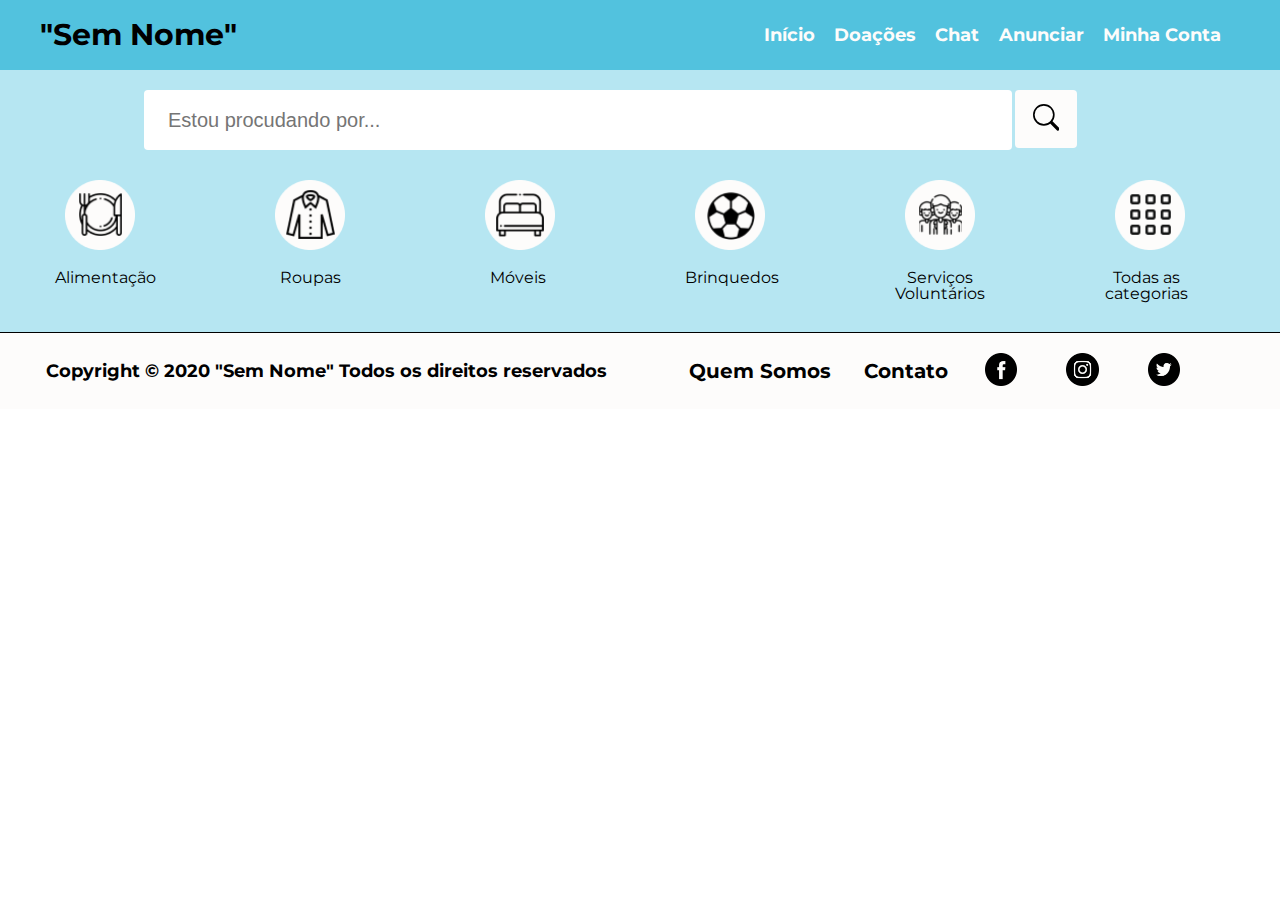
==== anuncio-alimentacao.html @ afcb7527 "corrigindo pequeno bug, faltou incluir referência no logo das duas páginas" ====
<!DOCTYPE html>
<html lang="pt-br">

<head>
    <meta charset="UTF-8">
    <title>"Sem Nome"</title>
    <link href="https://fonts.googleapis.com/css?family=Montserrat&display=swap" rel="stylesheet">
    <link href="css/reset.css" rel="stylesheet">
    <link href="css/style.css" rel="stylesheet">
    <link href="anun-alimentacao.css" rel="stylesheet">
</head>
<body>
    <header class="cabecalhoPrincipal">
        <section>
            <div class="container">
                <h1 class="cabecalhoPrincipal-titulo">
                    <a class="cabecalhoPrincipal-titulo-a" href="index.html">"Sem Nome"</a>
                </h1>
                
                <nav>
                    <ul class="cabecalhoPrincipal-nav">
                        <li class="cabecalhoPrincipal-nav-link"><a class="cabecalhoPrincipal-nav-link-a" href="index.html">Início</a></li>
                        <li class="cabecalhoPrincipal-nav-link"><a class="cabecalhoPrincipal-nav-link-a" href="#">Doações</a></li>
                        <li class="cabecalhoPrincipal-nav-link"><a class="cabecalhoPrincipal-nav-link-a" href="#">Chat</a></li>
                        <li class="cabecalhoPrincipal-nav-link"><a class="cabecalhoPrincipal-nav-link-a" href="#">Anunciar</a></li>
                        <li class="cabecalhoPrincipal-nav-link"><a class="cabecalhoPrincipal-nav-link-a" href="#">Minha Conta</a></li>
                    </ul>
                </nav>
            </div>
        </section>
    
        <section class="buscar-categoria">
            <div class="buscador">
                <input type="search" name="buscador" id="buscador-categoria" placeholder="Estou procudando por...">
                <button class="botao"><svg class="bi bi-search lupa" width="1em" height="1em" viewBox="0 0 16 16" fill="currentColor" xmlns="http://www.w3.org/2000/svg">
                    <path fill-rule="evenodd" d="M10.442 10.442a1 1 0 011.415 0l3.85 3.85a1 1 0 01-1.414 1.415l-3.85-3.85a1 1 0 010-1.415z" clip-rule="evenodd"/>
                    <path fill-rule="evenodd" d="M6.5 12a5.5 5.5 0 100-11 5.5 5.5 0 000 11zM13 6.5a6.5 6.5 0 11-13 0 6.5 6.5 0 0113 0z" clip-rule="evenodd"/>
                  </svg></button>
            </div>
        </section>

        <section>
            <div>
                <ul class="categorias">
                    <li class="categorias-lista"><a href="anuncio-alimentacao.html"><span><img class="categorias-lista-background" src="img/alimentacao.png" alt="um prato, garfo e faca em imagem 2d"><small class="categorias-lista-titulo">Alimentação</small></span></a></li>
                    <li class="categorias-lista"><a href="#"><span><img class="categorias-lista-background" src="img/roupas.png" alt="uma camisa em imagem 2d"><small class="categorias-lista-titulo left">Roupas</small></span></a></li>
                    <li class="categorias-lista"><a href="#"><span><img class="categorias-lista-background" src="img/moveis.png" alt="uma cama de casal em imagem 2d"><small class="categorias-lista-titulo left">Móveis</small></span></a></li>
                    <li class="categorias-lista"><a href="#"><span><img class="categorias-lista-background" src="img/brinquedos.png" alt="uma bola em imagem 2d"><small class="categorias-lista-titulo">Brinquedos</small></span></a></li>
                    <li class="categorias-lista"><a href="#"><span><img class="categorias-lista-background" src="img/servicos-voluntarios.png" alt="três pessoas voluntarias que estão próximas em imagem 2d"><small class="categorias-lista-titulo center">Serviços Voluntários</small></span></a></li>
                    <li class="categorias-lista"><a href="#"><span><img class="categorias-lista-background" src="img/todas-categorias.png" alt="uma imagem de 4 bolinhas representando várias categorias unidas"><small class="categorias-lista-titulo center">Todas as categorias</small></span></a></li>
                </ul>
            </div>
        </section>
    </header>



   <footer>
        <div class="rodape">
            <p class="rodape-copy">Copyright &copy; 2020 "Sem Nome" Todos os direitos reservados</p>

            <p class="rodape-menu"><a href="#">Quem Somos</a></p>
            <p class="rodape-menu"><a href="#">Contato</a></p>

            <div class="redes-sociais">
            <a href="#"><img class="rodape-sociais" src="img/facebook.png" alt="logo do facebook"></a>
            <a href="#"><img class="rodape-sociais" src="img/instagram.png" alt="logo do instagram"></a>
            <a href="#"><img class="rodape-sociais" src="img/twitter.png" alt="logo do twitter"></a>
            </div>
        </div>
    </footer>
</body>
</html>
---- css/style.css ----
body {
    font-family: 'Montserrat', sans-serif;
}
/* Seção menu de navegação */
.cabecalhoPrincipal .container{
    align-items: center;
    background: #52C2DE;
    display: flex;
    justify-content: space-between;
    padding: 20px 40px;
}

.cabecalhoPrincipal-titulo-a{
    color: #000000;
    font-size: 30px;
    font-weight: bold;
    margin-right: 1.2rem;
    text-decoration: none;
}

.cabecalhoPrincipal-nav{
    display: flex;
    list-style: none;
}

.cabecalhoPrincipal-nav-link a{
    color: #FDFCFB;
    font-size: 18px;
    font-weight: bold;
    margin-right: 1.2rem;
    text-align: center;
    text-decoration: none;
}

.cabecalhoPrincipal-nav-link a:hover{
    border-bottom: 2px solid #FDFCFB;
}
/* Seção do buscador */
.buscador{
    background: #B6E6F2;
    display: flex;
    padding: 20px 20px;
}

#buscador-categoria {
    border: none;
    border-radius: 4px;
    font-size: 20px;
    height: 60px;
    margin-left: 10%;
    padding: 16px 24px;
    width: 70%;
}

.botao {
    background: #FDFCFB;
    border: none;
    border-radius: 4px;
    height: 58px;
    margin: 0 3px;
    width: 5%;
}

.botao:hover {
    background: #52C2DE;
    color: #FDFCFB;
    cursor: pointer;
}

.lupa {
    font-size: 200%;
}

.lupa:hover {
    color: #FDFCFB;
}
/* Seção de categorias */
.categorias {
    background: #B6E6F2;
    display: flex;
    font-size: 20px;
    flex-direction: row;
    justify-content: space-around;
    padding: 10px 10px;
}

.categorias-lista-background{
    border-radius: 5px;
    display: flex;
    padding-left: 10px;
    width: 70px;
}

.categorias-lista-titulo {
    display: flex;
    color: #000000;
    font-size: 16px;
    justify-content: space-between;
    padding: 20px 0;
    text-decoration: none;
    width: 10px;
}

.categorias a{
    align-items: center;
    box-sizing: border-box;
    display: flex;
    justify-content: space-between;
    min-height: 91px;
    text-decoration: none;
    width: 120px;
}

.left {
    padding-left: 15px;
}

.center {
    text-align: center;
}
/* Seção do sobre */
.container-sobre {
    align-items: center;
    background: #FDFCFB;
    display: flex;
    justify-content: space-between;
    padding: 40px 100px;
}

.titulo-sobre {
    display: flex;
    font-size: 48px;
    font-weight: bold;
}

.paragrafo-sobre {
    display: flex;
    font-size: 33px;
    width: 80%;
}
/* Seção da campanhas */
.container-campanhas {
    align-items: center;
    background: #FDFCFB;
    display: flex;
    justify-content: space-around;
}

.campanha-agasalhos {
    align-items: center;
    background: #73CFE6;
    border-radius: 10px;
    display: flex;
    flex-flow: column wrap;
    height: 350px;
    margin: 20px 0 30px 0;
    width: 350px;
}

.campanhas-agasalhos-logo {
    padding-top: 35px;
    width: 80%;
}

.campanha-agasalhos-texto {
    font-size: 20px;
    padding-top: 30px;
    width: 290px;
}

.campanha-criancas {
    align-items: center;
    background: #73CFE6;
    border-radius: 10px;
    display: flex;
    flex-flow: column wrap;
    height: 350px;
    margin: 20px 0 30px 0;  
    width: 350px; 
}
.campanha-criancas-logo {
    padding-top: 35px;
    width: 70%;  
}

.campanha-criancas-texto {
    font-size: 20px;
    padding-top: 20px;
    width: 290px;  
}

.campanha-volutarios {
    align-items: center;
    background: #73CFE6;
    border-radius: 10px;
    display: flex;
    flex-flow: column wrap;
    height: 350px;
    margin: 20px 0 30px 0;
    width: 350px;     
}

.campanha-vonluntarios-logo {
    padding-top: 35px; 
    width: 70%;   
}

.campanha-voluntarios-texto {
    font-size: 20px;
    padding-top: 20px;
    width: 290px;   
}
/* Seção da galeria de anúncios */
.container-galeria {
    background: #FDFCFB;
    display: flex;
    flex-wrap: wrap;
    justify-content: space-around;
}

.galeria-caixa-principal {
    display: flex;
    background: #B6E6F2;
    justify-content: center;
    padding: 30px 0;
    width: 100%;
}  

.galeria-titulo {
    font-size: 30px;
    font-weight: bold;  
}

.anuncio-caixa {
    align-items: top;
    border: 1px solid;
    display: flex;
    flex-wrap: wrap;
    height: 290px;
    justify-content: space-around;
    margin: 50px;
    padding: 20px 20px;
    width: 450px; 
}

.anuncio-caixa-imagem {
    display: flex;
    height: 50%;
    width: 50%;
}

.anuncio-caixa-texto {
    align-items: top;
    font-size: 18px;
    padding-bottom: 10px;
    width: 200px;
}

.anuncio-caixa-botao {
    background: #73CFE6;
    border: none;
    border-radius: 50px;
    cursor: pointer;
    display: flex;
    padding: 15px 60px;
    transition: 1s background;
    width: 50%;
}

.anuncio-caixa-botao:hover {
    background: #1B6C80;
}

.anuncio-caixa-botao a {
    color: #FDFCFB;
    font-size: 18px;
    font-weight: bold;
    text-decoration: none;
}
/* Seção do rodapé */
.rodape {
    align-items: center;
    background: #FDFCFB;
    border-top: 1px solid;
    display: flex;
    justify-content: space-around;
    padding: 20px 30px;
}

.rodape-copy {
    font-size: 18px;
    font-weight: bold;
    padding-right: 50px;
}

.rodape-menu a {
    color: #000000;
    font-size: 20px;
    font-weight: bold;
    text-decoration: none;
}

.rodape-menu:hover{
    border-bottom: 2px solid;
}

.rodape-sociais {
    width: 40%;
}

.redes-sociais{
    display: flex;
    margin: 0 5px;
    width: 20%;
}
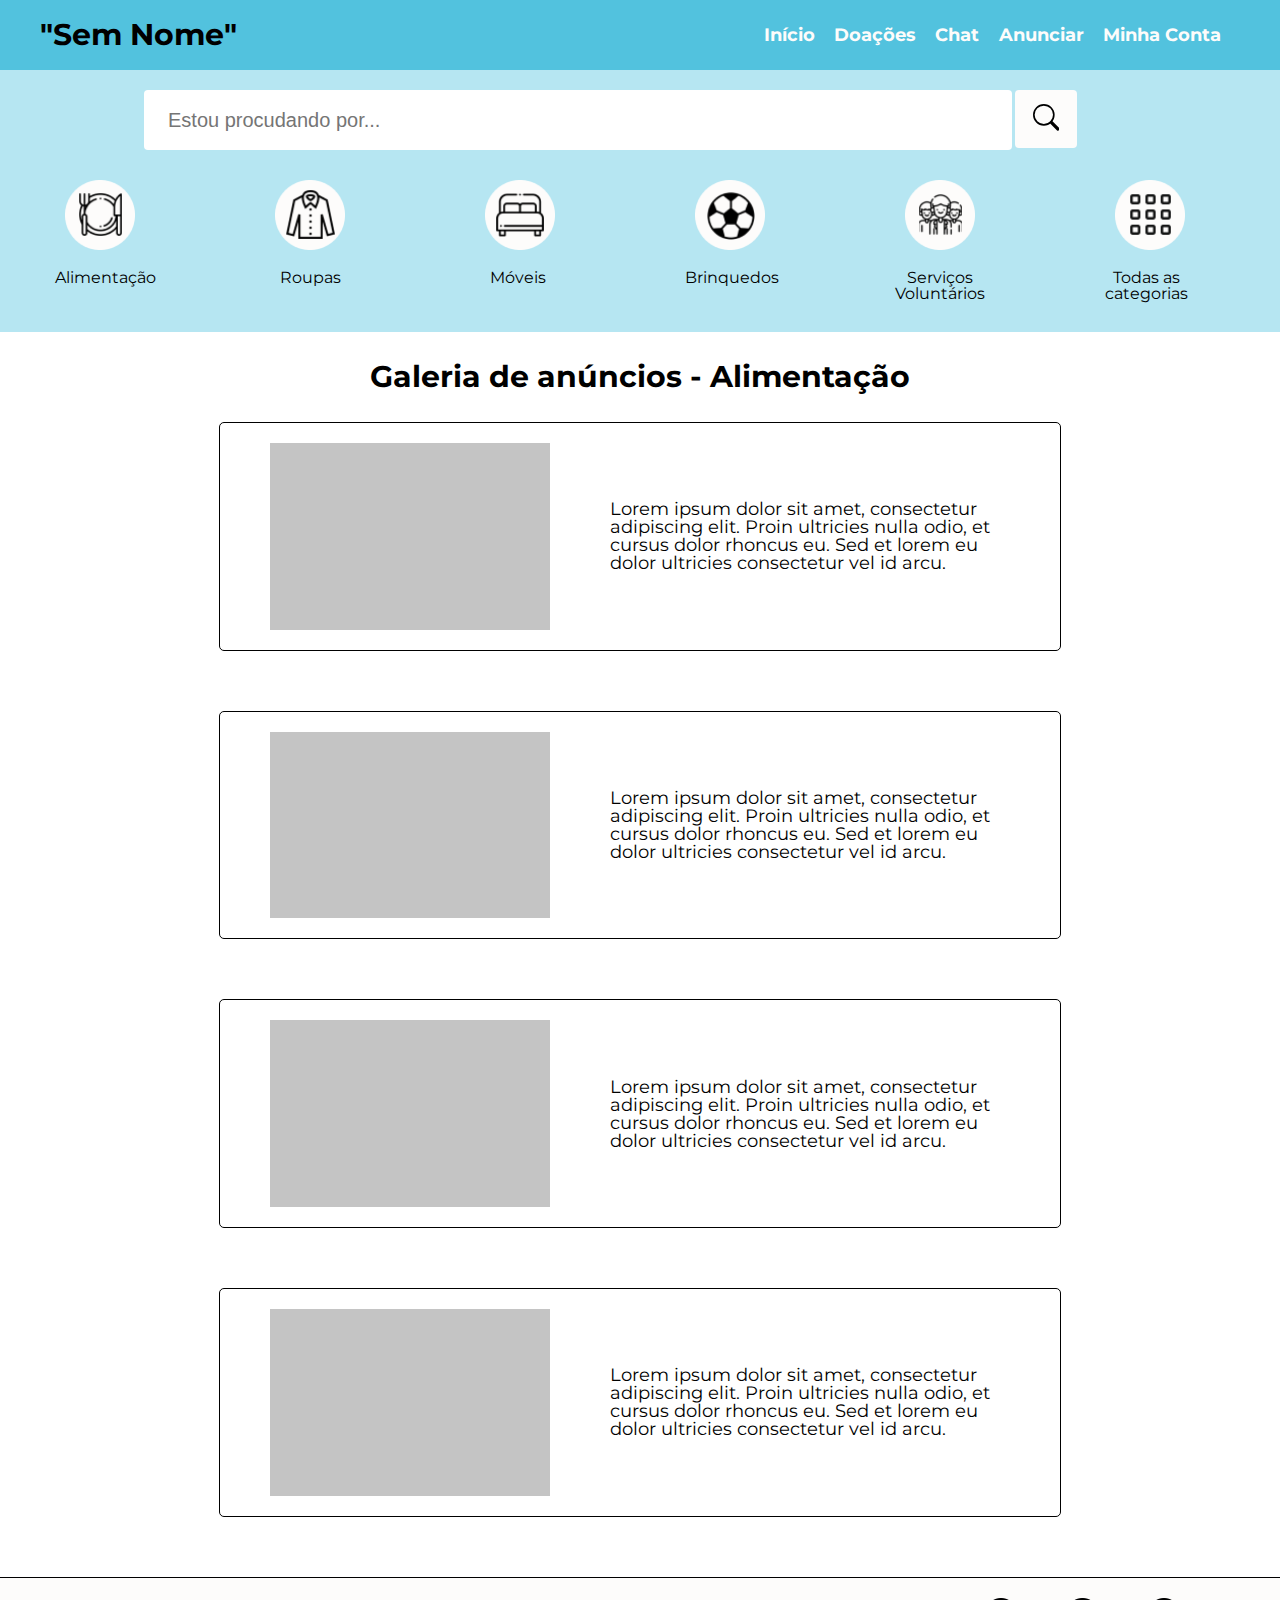
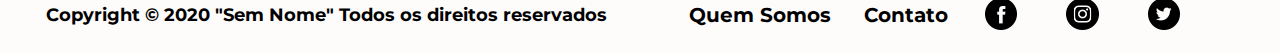
==== commit 2f2dcff6: "finalizado a primeira versão da página de anúncios da categoria alimentação" ====
--- a/anuncio-alimentacao.html
+++ b/anuncio-alimentacao.html
@@ -7,7 +7,7 @@
     <link href="https://fonts.googleapis.com/css?family=Montserrat&display=swap" rel="stylesheet">
     <link href="css/reset.css" rel="stylesheet">
     <link href="css/style.css" rel="stylesheet">
-    <link href="anun-alimentacao.css" rel="stylesheet">
+    <link href="css/categoria-anuncios.css" rel="stylesheet">
 </head>
 <body>
     <header class="cabecalhoPrincipal">
@@ -53,7 +53,36 @@
         </section>
     </header>
 
+    <main>
+      <section class="container-anuncios">
 
+        <h4 class="anuncios-titulo">Galeria de anúncios - Alimentação</h4>
+
+        <div class="anuncios-caixa">
+            <img class="anuncios-foto" src="img/img-anuncio.png" alt="Foto do produto anunciado">
+
+            <p class="anuncios-descricao"><a href="#">Lorem ipsum dolor sit amet, consectetur adipiscing elit. Proin ultricies nulla odio, et cursus dolor rhoncus eu. Sed et lorem eu dolor ultricies consectetur vel id arcu.</a></p>
+        </div>
+
+        <div class="anuncios-caixa">
+            <img class="anuncios-foto" src="img/img-anuncio.png" alt="Foto do produto anunciado">
+
+            <p class="anuncios-descricao"><a href="#">Lorem ipsum dolor sit amet, consectetur adipiscing elit. Proin ultricies nulla odio, et cursus dolor rhoncus eu. Sed et lorem eu dolor ultricies consectetur vel id arcu.</a></p>
+        </div>
+
+        <div class="anuncios-caixa">
+            <img class="anuncios-foto" src="img/img-anuncio.png" alt="Foto do produto anunciado">
+
+            <p class="anuncios-descricao"><a href="#">Lorem ipsum dolor sit amet, consectetur adipiscing elit. Proin ultricies nulla odio, et cursus dolor rhoncus eu. Sed et lorem eu dolor ultricies consectetur vel id arcu.</a></p>
+        </div>
+
+        <div class="anuncios-caixa">
+            <img class="anuncios-foto" src="img/img-anuncio.png" alt="Foto do produto anunciado">
+
+            <p class="anuncios-descricao"><a href="#">Lorem ipsum dolor sit amet, consectetur adipiscing elit. Proin ultricies nulla odio, et cursus dolor rhoncus eu. Sed et lorem eu dolor ultricies consectetur vel id arcu.</a></p>
+        </div>
+      </section>  
+    </main>
 
    <footer>
         <div class="rodape">
--- a/css/categoria-anuncios.css
+++ b/css/categoria-anuncios.css
@@ -0,0 +1,47 @@
+body {
+    font-family: 'Montserrat', sans-serif;
+}
+
+.container-anuncios {
+    align-items: center;
+    display: flex;
+    flex-wrap: wrap;
+    justify-content: space-around;
+    padding: 30px 0;
+}
+
+.anuncios-caixa {
+    border: 1px solid;
+    border-radius: 5px;
+    display: flex;
+    justify-content: space-around;
+    margin: 30px 0;
+    padding: 20px 20px;
+    width: 800px;
+}
+
+.anuncios-foto {
+    display: flex;
+    width: 35%;
+}
+
+.anuncios-descricao {
+    align-items: center;
+    display: flex;
+    font-size: 18px;
+    text-decoration: none;
+    width: 400px;
+}
+
+.anuncios-descricao a {
+    color: #000;
+    text-decoration: none;
+}
+
+.anuncios-titulo {
+    display: flex;
+    font-size: 30px;
+    font-weight: bold;
+    justify-content: center;
+    width: 100%;
+}